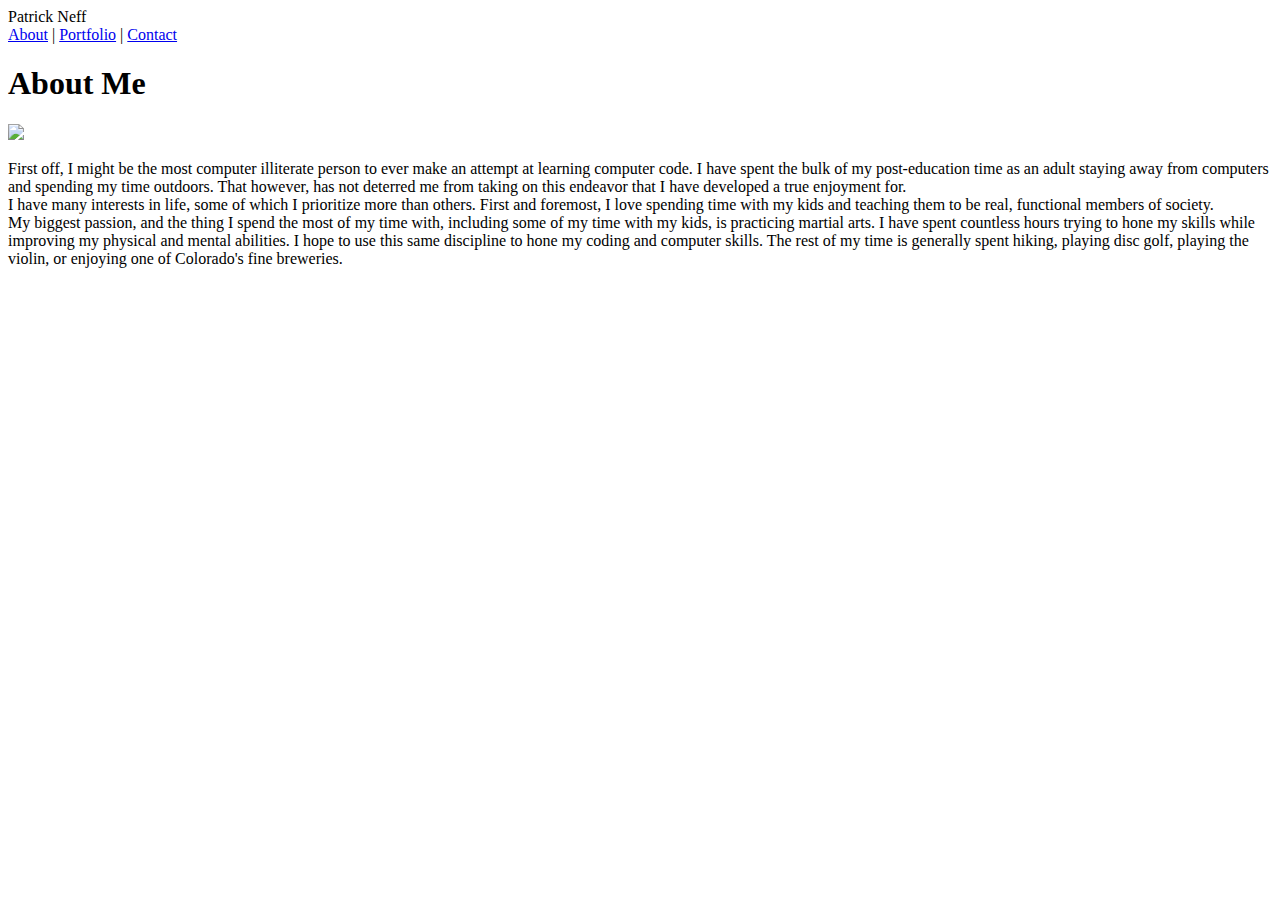
==== index.html @ 323d5db2 "adding some changes" ====
<!DOCTYPE html>
<html>
    <head>
        <title>portfolio about me</title>
        <link rel="stylesheet" type="text/css" href="">
    </head>
    <body>
        <header>Patrick Neff</header>

        <div>
            <a href="index.html">About</a> | <a href="portfolio">Portfolio</a> | <a href="contact.html">Contact</a>
        </div>

        <div id= "about me">
            <h1>About Me</h1>
            <img src="assets/images/portfolio-pic.jpg" width=100px>
            <p>First off, I might be the most computer illiterate person to ever make an attempt at learning computer code. I have spent the bulk of my post-education time as an adult staying away from computers and spending my time outdoors. That however, has not deterred me from taking on this endeavor that I have developed a true enjoyment for.
                <br> I have many interests in life, some of which I prioritize more than others. First and foremost, I love spending time with my kids and teaching them to be real, functional members of society.
                <br> My biggest passion, and the thing I spend the most of my time with, including some of my time with my kids, is practicing martial arts. I have spent countless hours trying to hone my skills while improving my physical and mental abilities. I hope to use this same discipline to hone my coding and computer skills. The rest of my time is generally spent hiking, playing disc golf, playing the violin, or enjoying one of Colorado's fine breweries.
            </p>
        </div>

    </body>
</html>
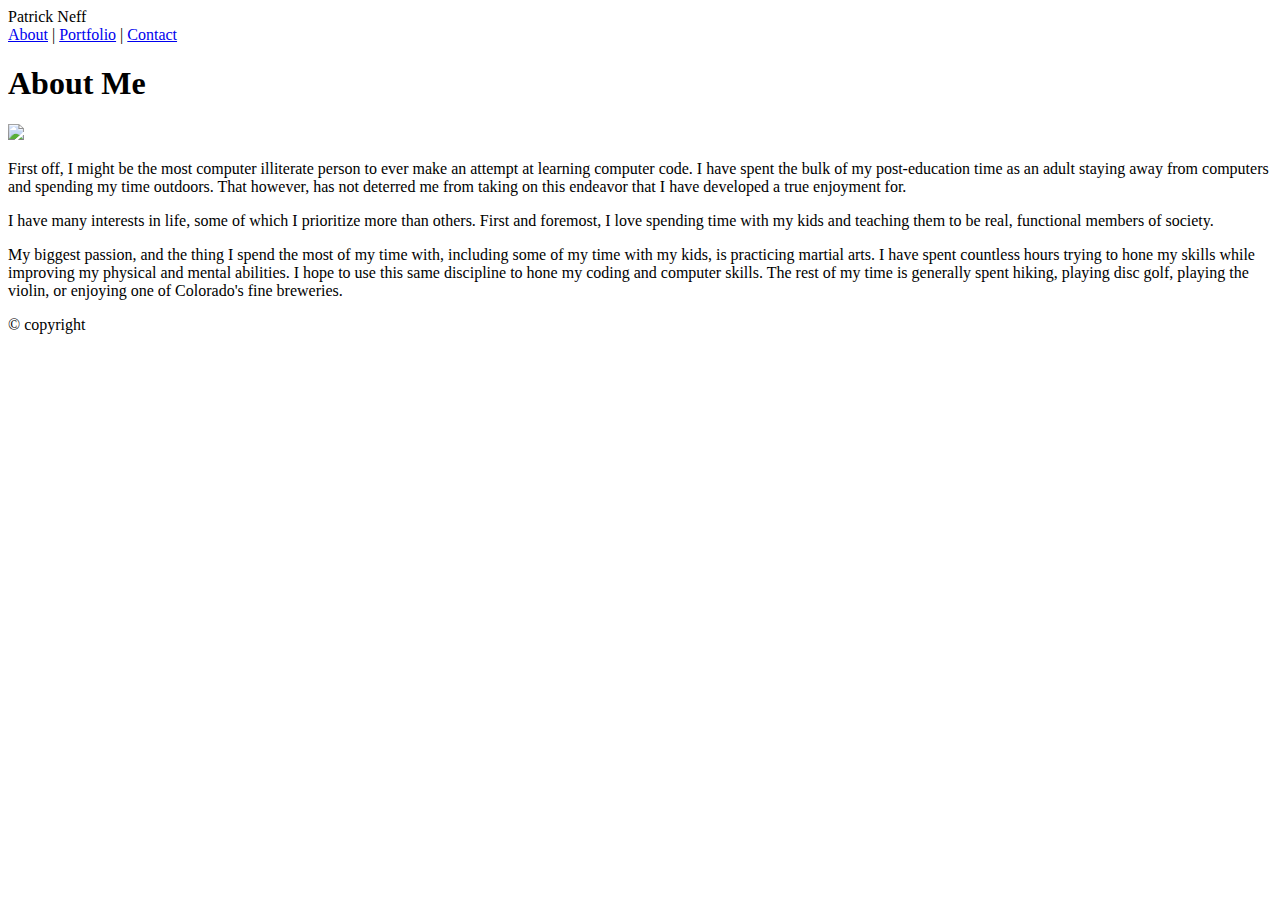
==== commit 813c9e59: "done i think" ====
--- a/index.html
+++ b/index.html
@@ -1,24 +1,34 @@
 <!DOCTYPE html>
 <html>
     <head>
-        <title>portfolio about me</title>
+        <title>about me</title>
         <link rel="stylesheet" type="text/css" href="">
     </head>
     <body>
-        <header>Patrick Neff</header>
+        <header>
+            <div class="container">Patrick Neff 
+                <nav>
+                    <a href="index.html">About</a> | <a href="portfolio">Portfolio</a> | <a href="contact.html">Contact</a>
+                </nav>
+            </div>
+        </header>
 
-        <div>
-            <a href="index.html">About</a> | <a href="portfolio">Portfolio</a> | <a href="contact.html">Contact</a>
-        </div>
-
-        <div id= "about me">
+        <section class= "container">
             <h1>About Me</h1>
+            
             <img src="assets/images/portfolio-pic.jpg" width=100px>
-            <p>First off, I might be the most computer illiterate person to ever make an attempt at learning computer code. I have spent the bulk of my post-education time as an adult staying away from computers and spending my time outdoors. That however, has not deterred me from taking on this endeavor that I have developed a true enjoyment for.
-                <br> I have many interests in life, some of which I prioritize more than others. First and foremost, I love spending time with my kids and teaching them to be real, functional members of society.
-                <br> My biggest passion, and the thing I spend the most of my time with, including some of my time with my kids, is practicing martial arts. I have spent countless hours trying to hone my skills while improving my physical and mental abilities. I hope to use this same discipline to hone my coding and computer skills. The rest of my time is generally spent hiking, playing disc golf, playing the violin, or enjoying one of Colorado's fine breweries.
+            
+            <p>First off, I might be the most computer illiterate person to ever make an attempt at learning computer code. I have spent the bulk of my post-education time as an adult staying away from computers and spending my time outdoors. That however, has not deterred me from taking on this endeavor that I have developed a true enjoyment for.</p>
+            <p> I have many interests in life, some of which I prioritize more than others. First and foremost, I love spending time with my kids and teaching them to be real, functional members of society.</p>
+            <p> My biggest passion, and the thing I spend the most of my time with, including some of my time with my kids, is practicing martial arts. I have spent countless hours trying to hone my skills while improving my physical and mental abilities. I hope to use this same discipline to hone my coding and computer skills. The rest of my time is generally spent hiking, playing disc golf, playing the violin, or enjoying one of Colorado's fine breweries.
+            
             </p>
-        </div>
+        </section>
+        <footer>
+            <div class="container">
+                &copy; copyright
+            </div>
+        </footer>
 
     </body>
 </html>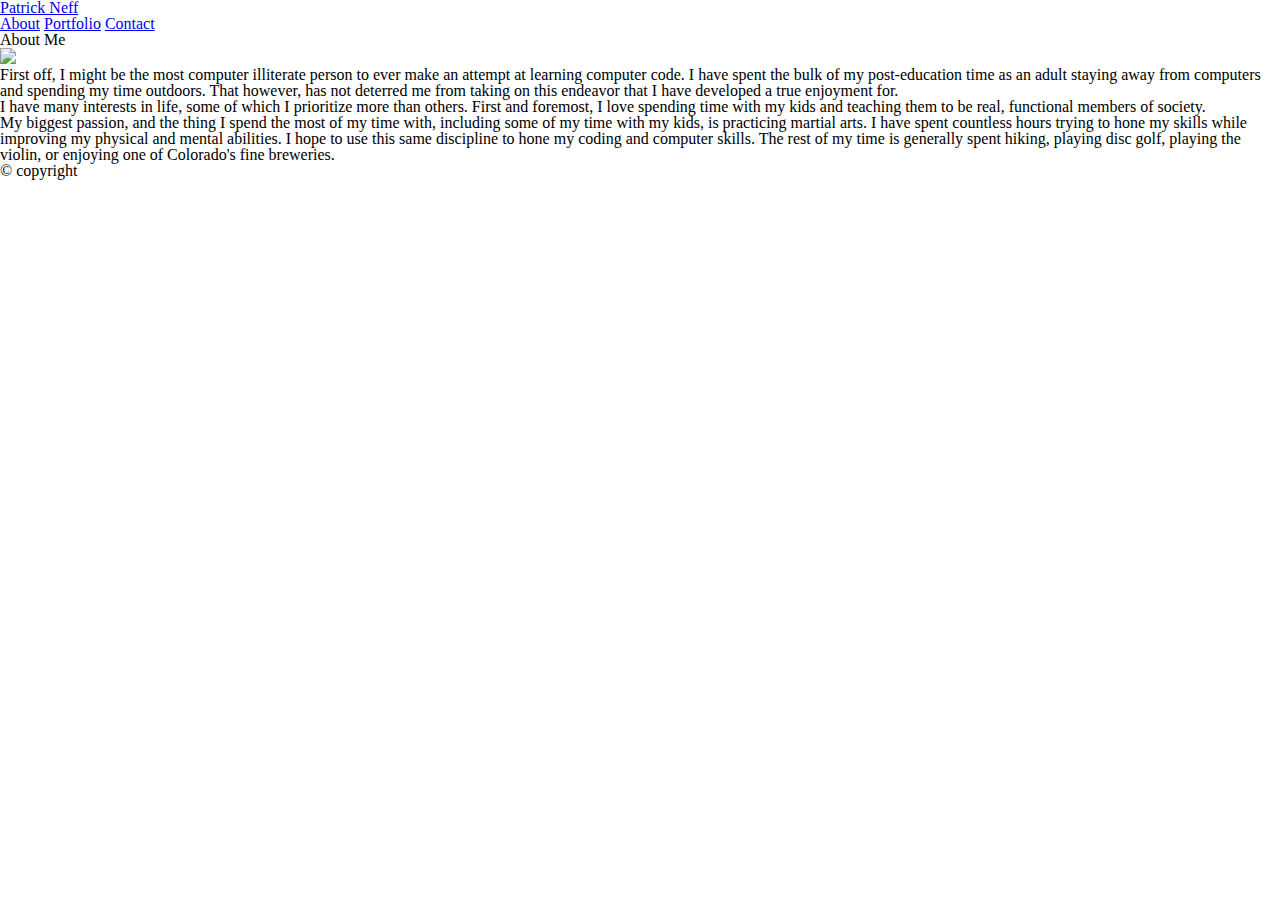
==== commit 030cb0a3: "done for now" ====
--- a/index.html
+++ b/index.html
@@ -2,30 +2,36 @@
 <html>
     <head>
         <title>about me</title>
-        <link rel="stylesheet" type="text/css" href="">
+        <link rel="stylesheet" type="text/css" href="assets/css/style.css">
+        <link rel= "stylesheet" type= "text/css" href= "style.css">
     </head>
     <body>
         <header>
-            <div class="container">Patrick Neff 
+            <div class="container">
+                    <a href= "index.html" id= "myname">Patrick Neff</a>
                 <nav>
-                    <a href="index.html">About</a> | <a href="portfolio">Portfolio</a> | <a href="contact.html">Contact</a>
+                    <a href="index.html">About</a>
+                    <a href="portfolio.html">Portfolio</a>
+                    <a href="contact.html">Contact</a>
                 </nav>
             </div>
         </header>
 
-        <section class= "container">
-            <h1>About Me</h1>
-            
-            <img src="assets/images/portfolio-pic.jpg" width=100px>
-            
-            <p>First off, I might be the most computer illiterate person to ever make an attempt at learning computer code. I have spent the bulk of my post-education time as an adult staying away from computers and spending my time outdoors. That however, has not deterred me from taking on this endeavor that I have developed a true enjoyment for.</p>
-            <p> I have many interests in life, some of which I prioritize more than others. First and foremost, I love spending time with my kids and teaching them to be real, functional members of society.</p>
-            <p> My biggest passion, and the thing I spend the most of my time with, including some of my time with my kids, is practicing martial arts. I have spent countless hours trying to hone my skills while improving my physical and mental abilities. I hope to use this same discipline to hone my coding and computer skills. The rest of my time is generally spent hiking, playing disc golf, playing the violin, or enjoying one of Colorado's fine breweries.
-            
-            </p>
-        </section>
+        <div class="main-container">
+            <section class= "container">
+                <h1>About Me</h1>
+                
+                <img class= "pictures" src="assets/images/portfolio-pic.jpg">
+                
+                <p>First off, I might be the most computer illiterate person to ever make an attempt at learning computer code. I have spent the bulk of my post-education time as an adult staying away from computers and spending my time outdoors. That however, has not deterred me from taking on this endeavor that I have developed a true enjoyment for.</p>
+                <p> I have many interests in life, some of which I prioritize more than others. First and foremost, I love spending time with my kids and teaching them to be real, functional members of society.</p>
+                <p> My biggest passion, and the thing I spend the most of my time with, including some of my time with my kids, is practicing martial arts. I have spent countless hours trying to hone my skills while improving my physical and mental abilities. I hope to use this same discipline to hone my coding and computer skills. The rest of my time is generally spent hiking, playing disc golf, playing the violin, or enjoying one of Colorado's fine breweries.
+                
+                </p>
+            </section>
+        </div>
         <footer>
-            <div class="container">
+            <div>
                 &copy; copyright
             </div>
         </footer>
--- a/assets/css/style.css
+++ b/assets/css/style.css
@@ -0,0 +1,48 @@
+/* http://meyerweb.com/eric/tools/css/reset/ 
+   v2.0 | 20110126
+   License: none (public domain)
+*/
+
+html, body, div, span, applet, object, iframe,
+h1, h2, h3, h4, h5, h6, p, blockquote, pre,
+a, abbr, acronym, address, big, cite, code,
+del, dfn, em, img, ins, kbd, q, s, samp,
+small, strike, strong, sub, sup, tt, var,
+b, u, i, center,
+dl, dt, dd, ol, ul, li,
+fieldset, form, label, legend,
+table, caption, tbody, tfoot, thead, tr, th, td,
+article, aside, canvas, details, embed, 
+figure, figcaption, footer, header, hgroup, 
+menu, nav, output, ruby, section, summary,
+time, mark, audio, video {
+	margin: 0;
+	padding: 0;
+	border: 0;
+	font-size: 100%;
+	font: inherit;
+	vertical-align: baseline;
+}
+/* HTML5 display-role reset for older browsers */
+article, aside, details, figcaption, figure, 
+footer, header, hgroup, menu, nav, section {
+	display: block;
+}
+body {
+	line-height: 1;
+}
+ol, ul {
+	list-style: none;
+}
+blockquote, q {
+	quotes: none;
+}
+blockquote:before, blockquote:after,
+q:before, q:after {
+	content: '';
+	content: none;
+}
+table {
+	border-collapse: collapse;
+	border-spacing: 0;
+}